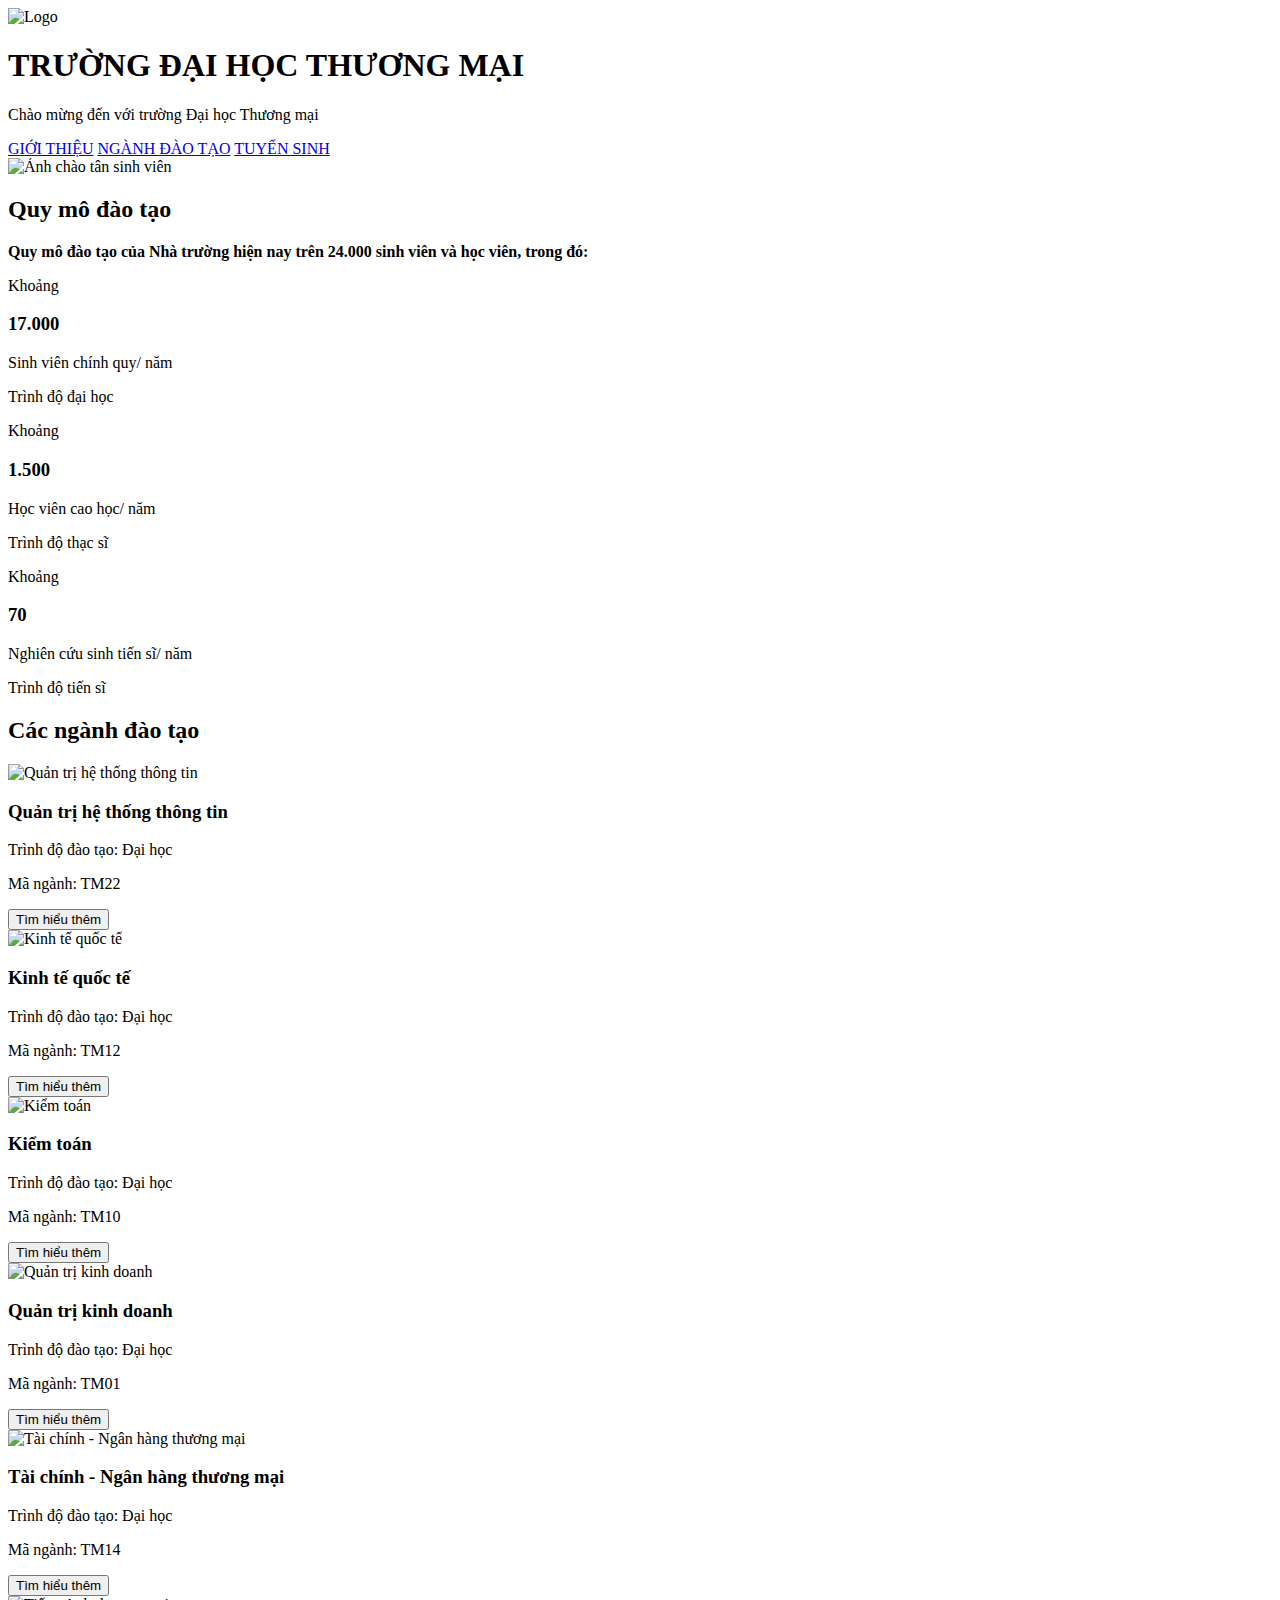
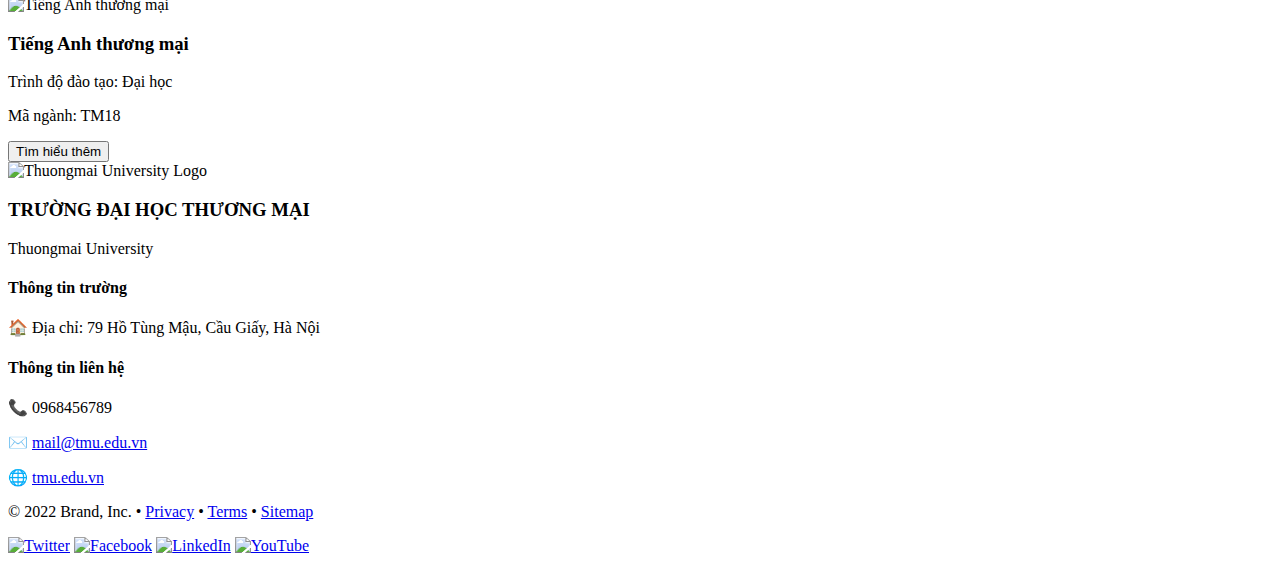
==== nganhdaotao.html @ 8acb5690 "Create nganhdaotao.html" ====
<!DOCTYPE html>
<html lang="vi">

<head>
    <meta charset="UTF-8">
    <meta name="viewport" content="width=device-width, initial-scale=1.0">
    <title>Trường Đại học Thương mại</title>
    <link rel="stylesheet" href="nganhdaotao.css">
</head>

<body>
    <header>
        <div class="header">
            <img src="https://tmu.edu.vn/template_dhtm/images/logo-sm.png" alt="Logo" class="logo">
            <div class="header-content">
                <h1>TRƯỜNG ĐẠI HỌC THƯƠNG MẠI</h1>
                <p>Chào mừng đến với trường Đại học Thương mại</p>
            </div>
        </div>
        <div class="navbar">
            <a href="index.html">GIỚI THIỆU</a>
            <a href="#" class="active">NGÀNH ĐÀO TẠO</a>
            <a href="thongtintuyensinh.html">TUYỂN SINH</a>
        </div>
    </header>
    <section class="hero">
        <img src="./image/anhdaotao.png" alt="Ảnh chào tân sinh viên" class="hero-image">
    </section>
    <!-- Section: Quy mô đào tạo -->
    <section class="training-scale">
        <h2>Quy mô đào tạo</h2>
        <p><b>Quy mô đào tạo của Nhà trường hiện nay trên 24.000 sinh viên và học viên, trong đó:</b></p>
        <div class="stats">
            <div class="stat-box">
                <p>Khoảng</p>
                <h3>17.000</h3>
                <p>Sinh viên chính quy/ năm</p>
                <div class="degree">Trình độ đại học</div>
            </div>
            <div class="stat-box">
                <p>Khoảng</p>
                <h3>1.500</h3>
                <p>Học viên cao học/ năm</p>
                <div class="degree">Trình độ thạc sĩ</div>
            </div>
            <div class="stat-box">
                <p>Khoảng</p>
                <h3>70</h3>
                <p>Nghiên cứu sinh tiến sĩ/ năm</p>
                <div class="degree">Trình độ tiến sĩ</div>
            </div>
        </div>
    </section>

    <!-- Section: Các ngành đào tạo -->
    <section class="programs">
        <h2>Các ngành đào tạo</h2>
        <div class="programs-grid">
            <div class="program-card">
                <img src="./image/nganhqthttt.png" alt="Quản trị hệ thống thông tin">
                <h3>Quản trị hệ thống thông tin</h3>
                <p>Trình độ đào tạo: Đại học</p>
                <p>Mã ngành: TM22</p>
                <button class="learn-more">Tìm hiểu thêm</button>
            </div>
            <div class="program-card">
                <img src="./image/nganhktequocte.png" alt="Kinh tế quốc tế">
                <h3>Kinh tế quốc tế</h3>
                <p>Trình độ đào tạo: Đại học</p>
                <p>Mã ngành: TM12</p>
                <button class="learn-more">Tìm hiểu thêm</button>
            </div>
            <div class="program-card">
                <img src="./image/nganhktoan-kt.png" alt="Kiểm toán">
                <h3>Kiểm toán</h3>
                <p>Trình độ đào tạo: Đại học</p>
                <p>Mã ngành: TM10</p>
                <button class="learn-more">Tìm hiểu thêm</button>
            </div>
            <div class="program-card">
                <img src="./image/nganhqtkd.png" alt="Quản trị kinh doanh">
                <h3>Quản trị kinh doanh</h3>
                <p>Trình độ đào tạo: Đại học</p>
                <p>Mã ngành: TM01</p>
                <button class="learn-more">Tìm hiểu thêm</button>
            </div>
            <div class="program-card">
                <img src="./image/ngangtc-nhtm.png" alt="Tài chính - Ngân hàng thương mại">
                <h3>Tài chính - Ngân hàng thương mại</h3>
                <p>Trình độ đào tạo: Đại học</p>
                <p>Mã ngành: TM14</p>
                <button class="learn-more">Tìm hiểu thêm</button>
            </div>
            <div class="program-card">
                <img src="./image/nganhtienganhthuongmai.png" alt="Tiếng Anh thương mại">
                <h3>Tiếng Anh thương mại</h3>
                <p>Trình độ đào tạo: Đại học</p>
                <p>Mã ngành: TM18</p>
                <button class="learn-more">Tìm hiểu thêm</button>
            </div>
        </div>
    </section>
    <!--Chân trang-->
    </section>
    <div class="footer">
        <div class="container">
            <div class="footer-logo">
                <img src="https://tmu.edu.vn/template_dhtm/images/logo-sm.png" alt="Thuongmai University Logo">
                <div>
                    <h3>TRƯỜNG ĐẠI HỌC THƯƠNG MẠI</h3>
                    <p>Thuongmai University</p>
                </div>
            </div>
            <div class="footer-section">
                <h4>Thông tin trường</h4>
                <p>🏠 Địa chỉ: 79 Hồ Tùng Mậu, Cầu Giấy, Hà Nội</p>
            </div>
            <div class="footer-section">
                <h4>Thông tin liên hệ</h4>
                <p>📞 0968456789</p>
                <p>✉️ <a href="mailto:mail@tmu.edu.vn">mail@tmu.edu.vn</a></p>
                <p>🌐 <a href="http://tmu.edu.vn">tmu.edu.vn</a></p>
            </div>
        </div>
        <div class="footer-bottom">
            <p>© 2022 Brand, Inc. • <a href="#">Privacy</a> • <a href="#">Terms</a> • <a href="#">Sitemap</a></p>
            <div class="footer-social-icons">
                <a href="#"><img src="https://img.icons8.com/ios-filled/50/000000/twitter.png" alt="Twitter"></a>
                <a href="#"><img src="https://img.icons8.com/ios-filled/50/000000/facebook.png" alt="Facebook"></a>
                <a href="#"><img src="https://img.icons8.com/ios-filled/50/000000/linkedin.png" alt="LinkedIn"></a>
                <a href="#"><img src="https://img.icons8.com/ios-filled/50/000000/youtube-play.png" alt="YouTube"></a>
            </div>
        </div>
    </div>
</body>

</html>
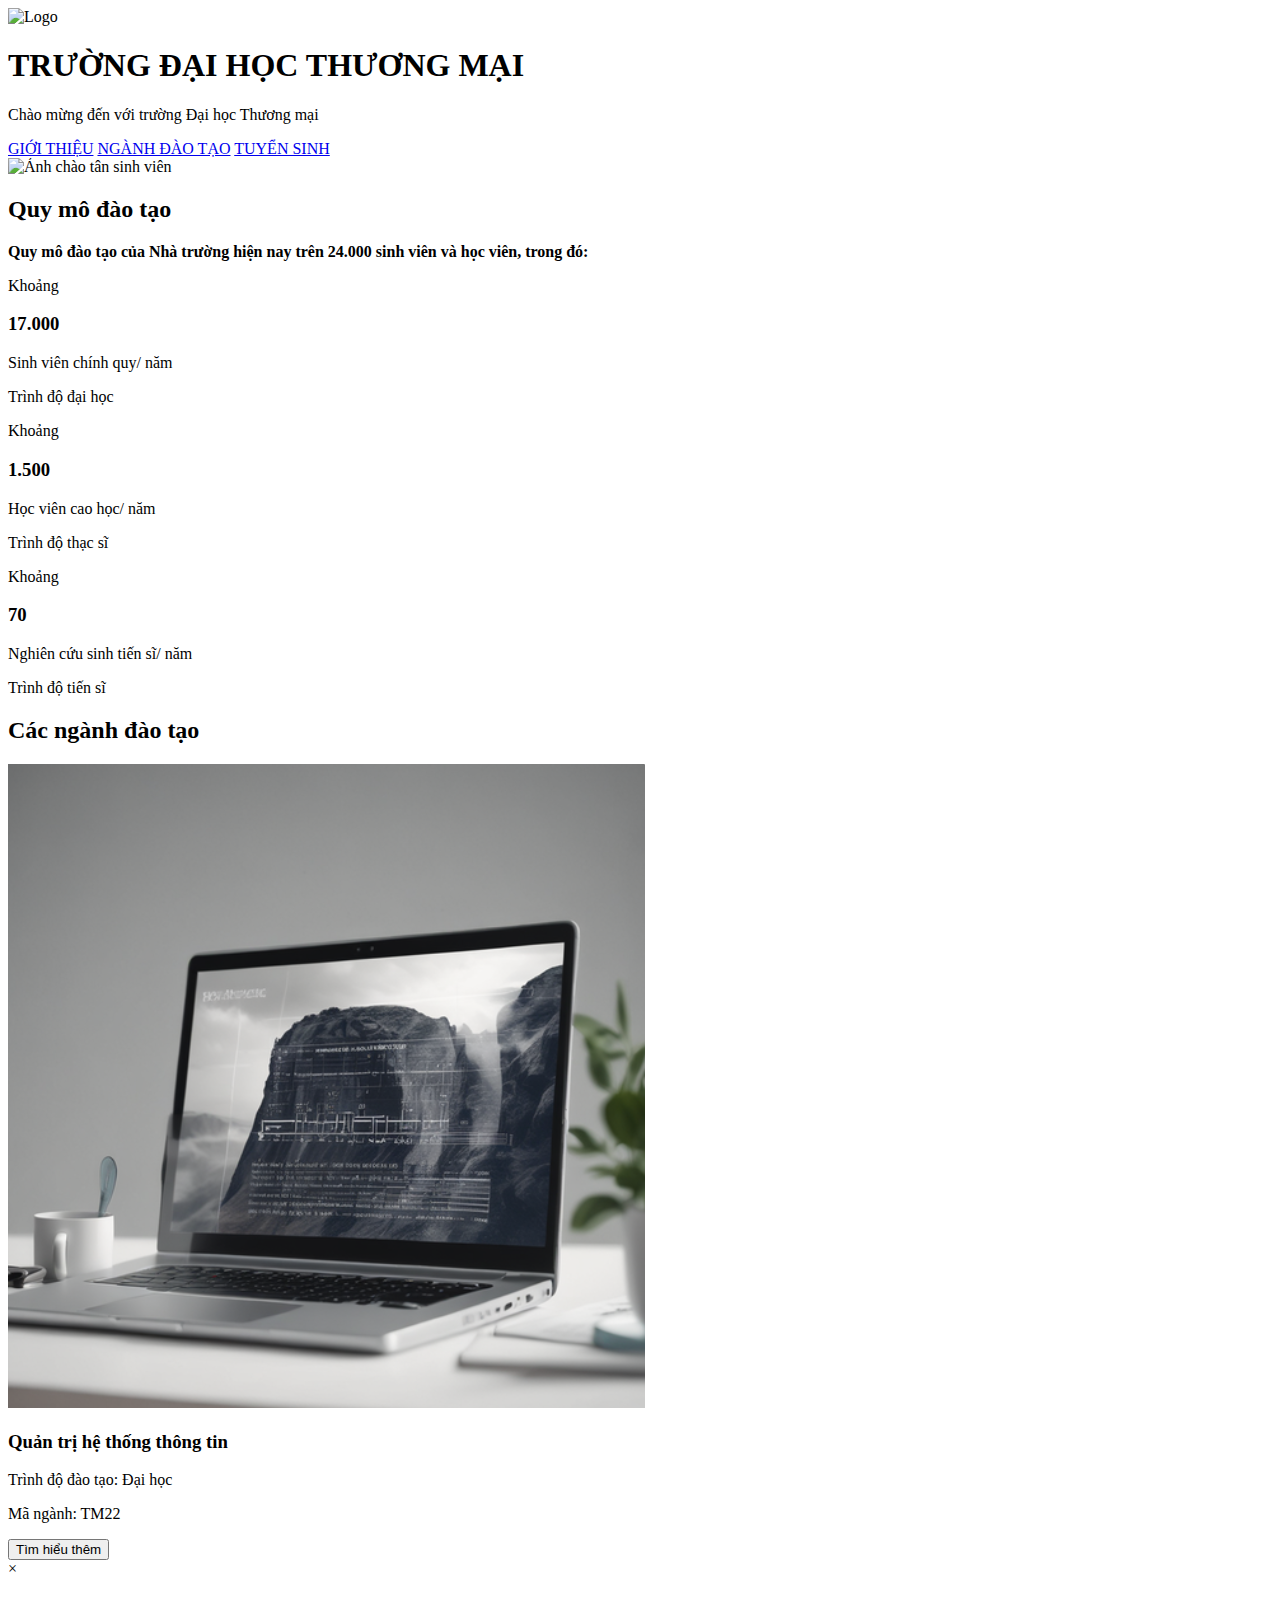
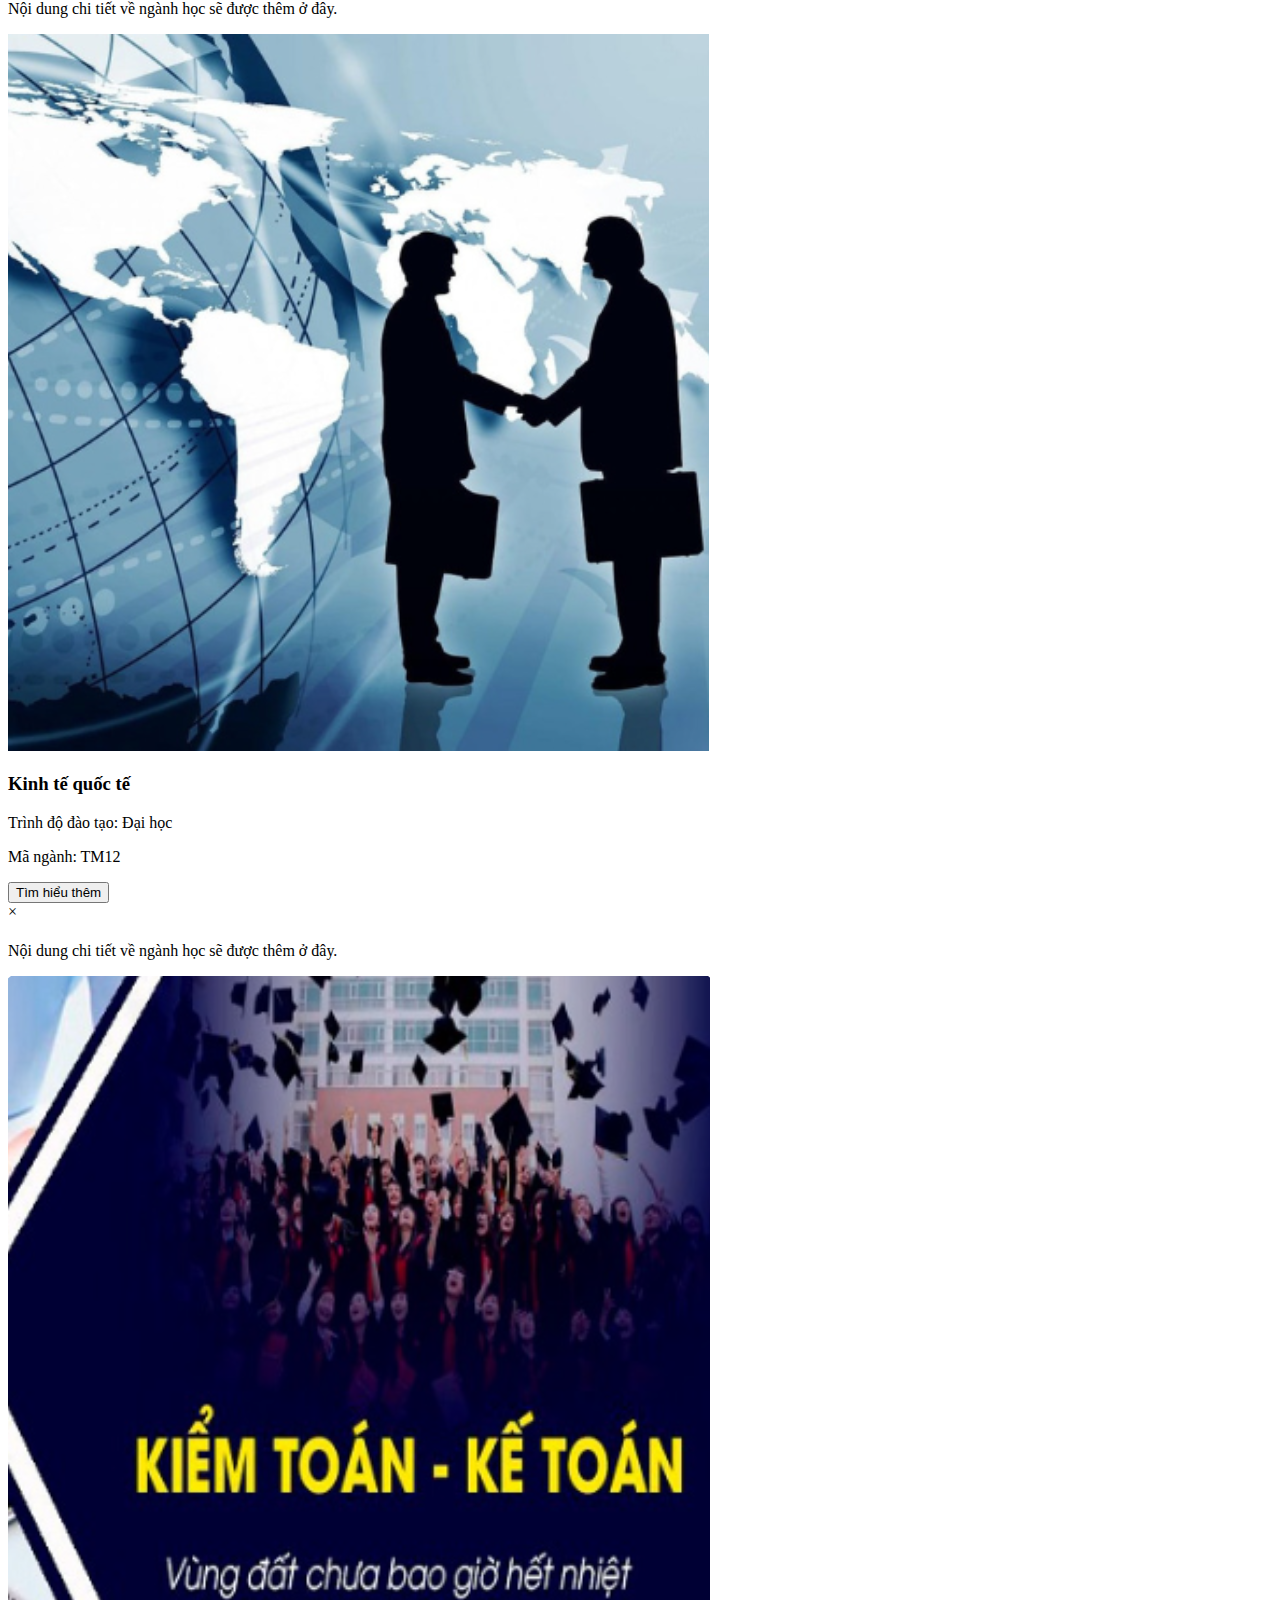
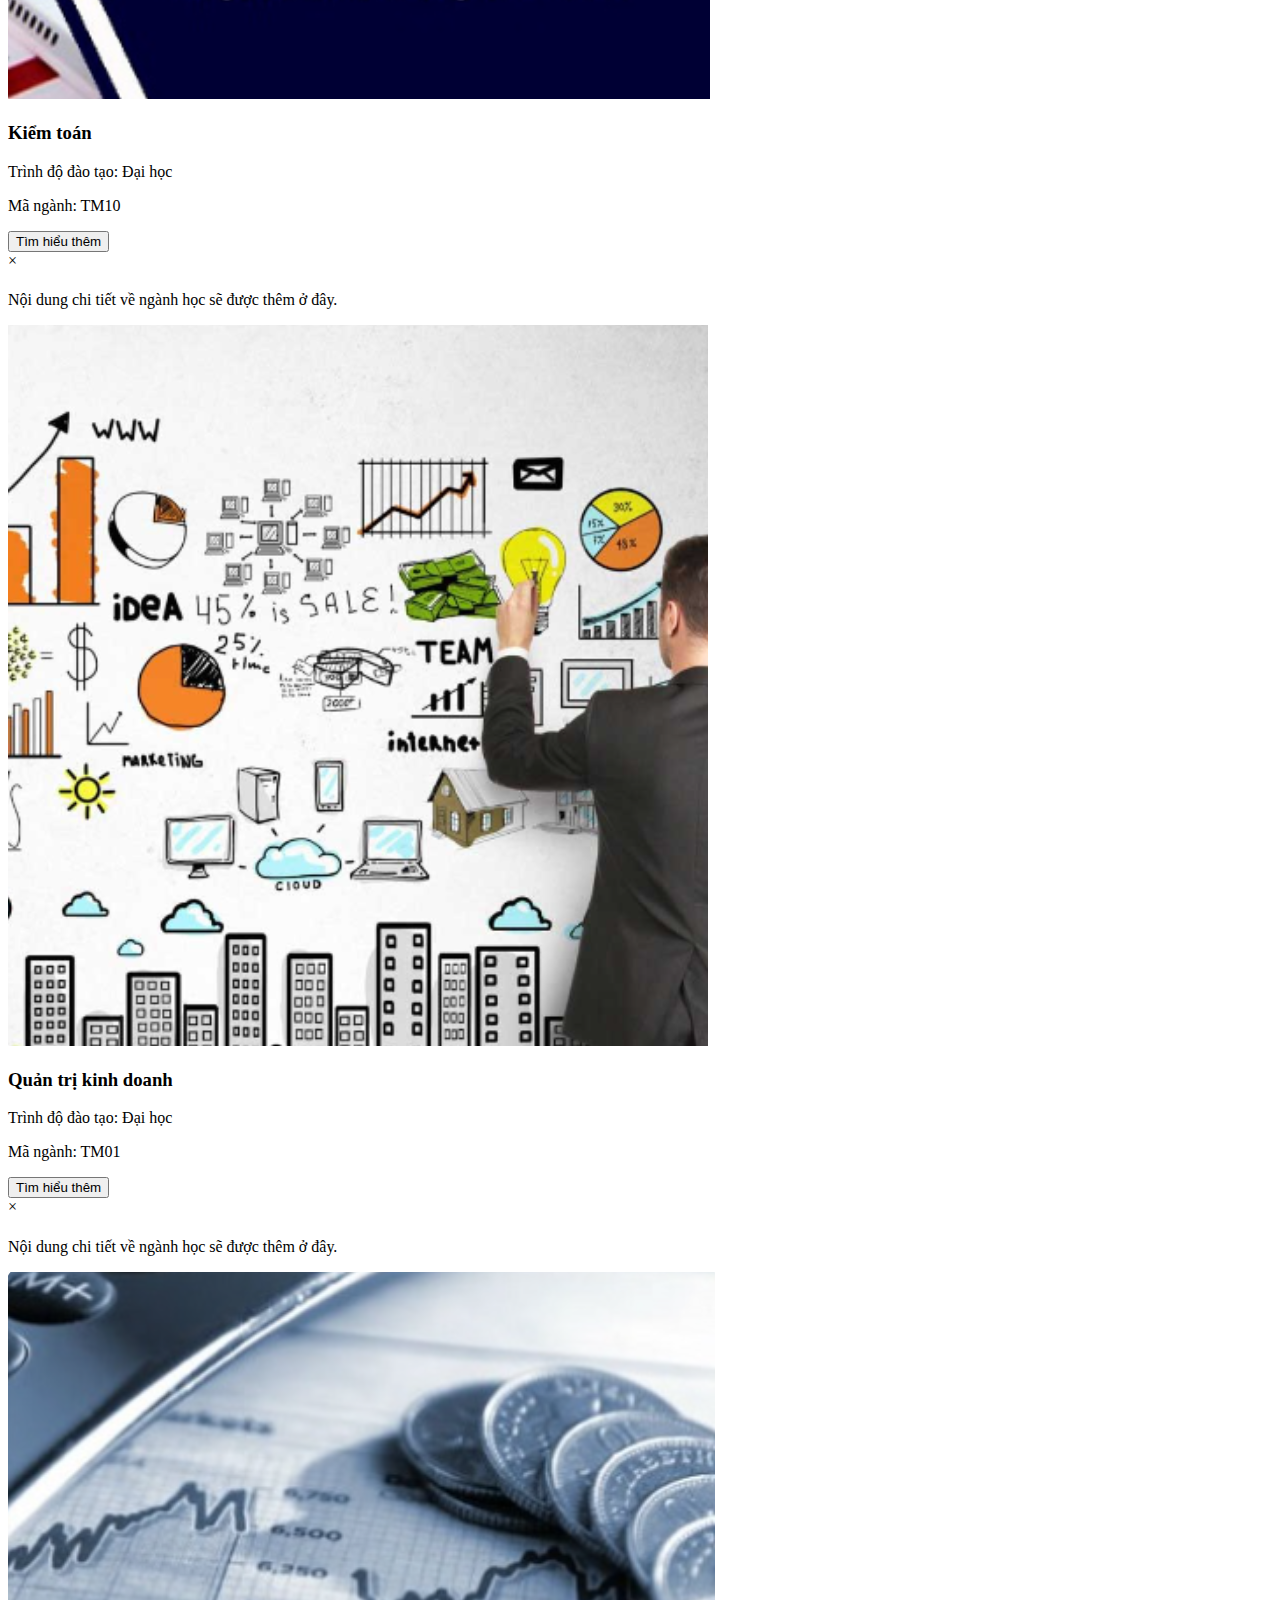
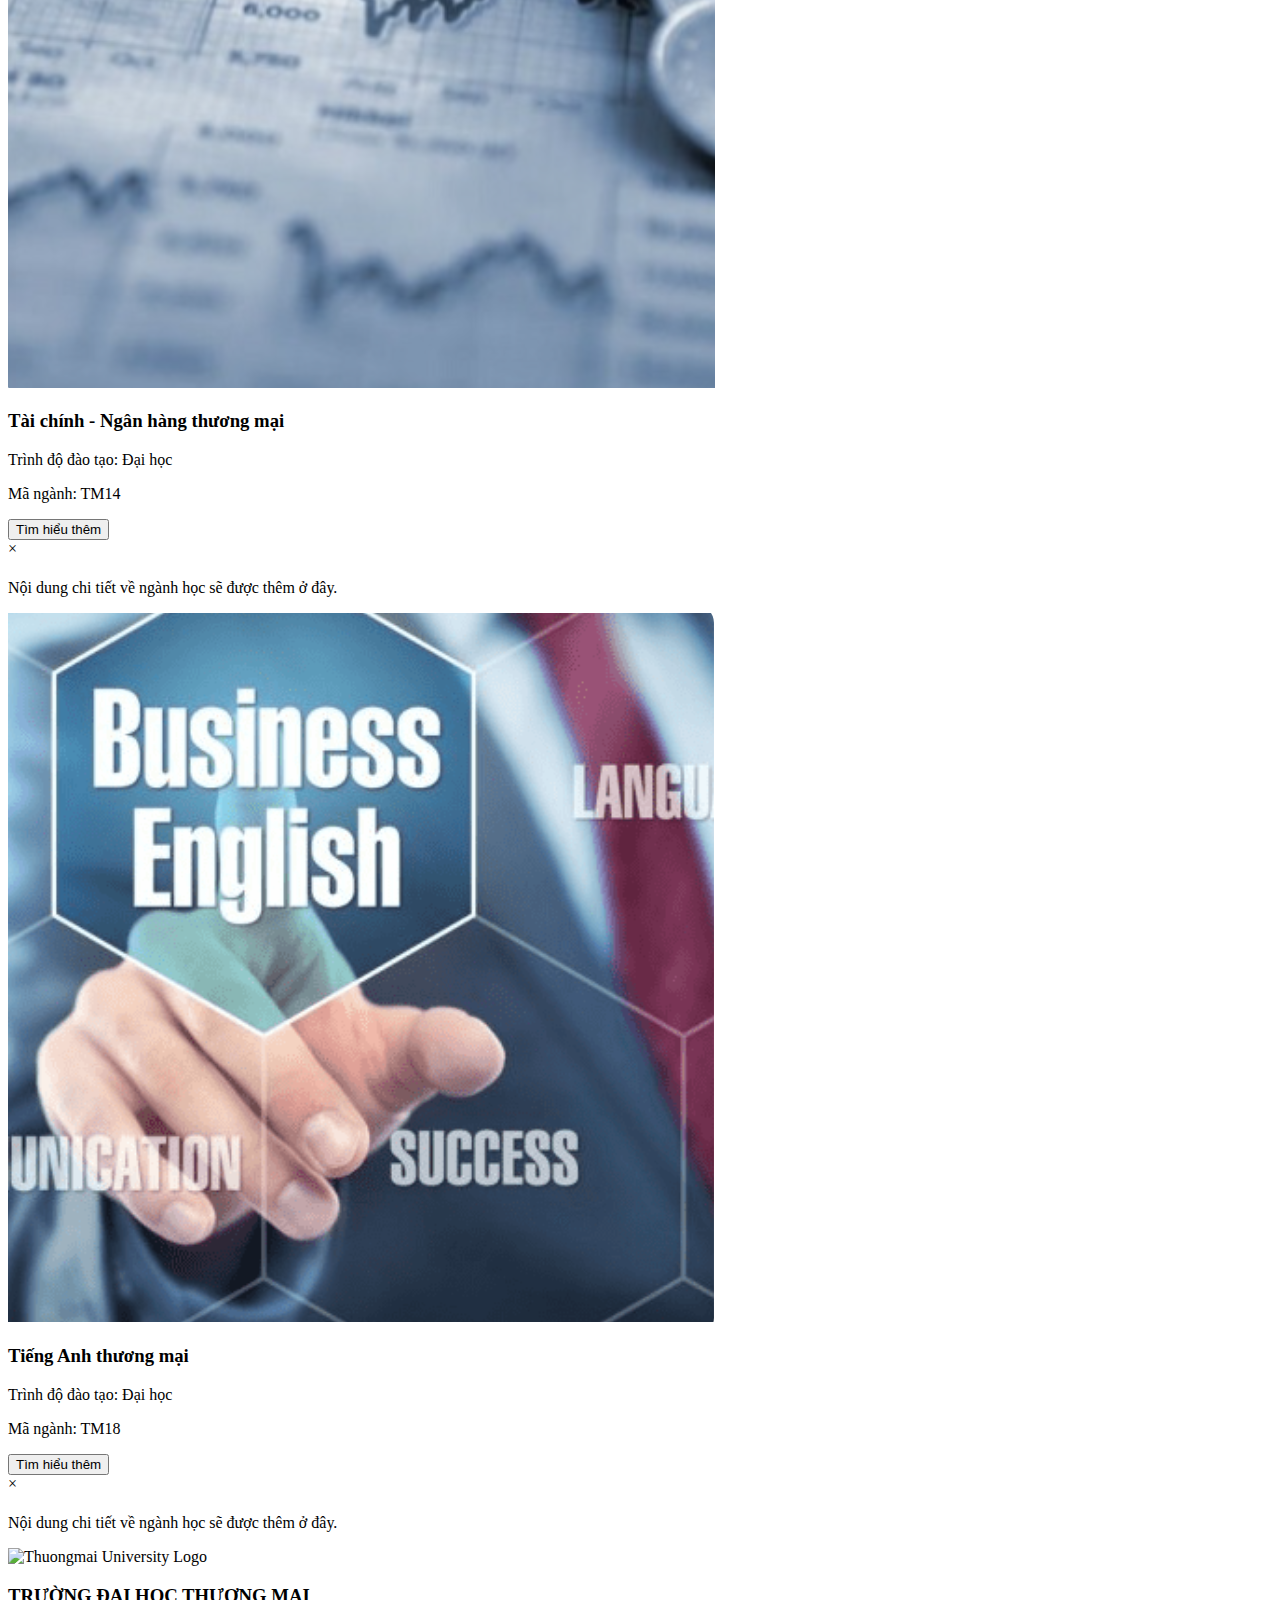
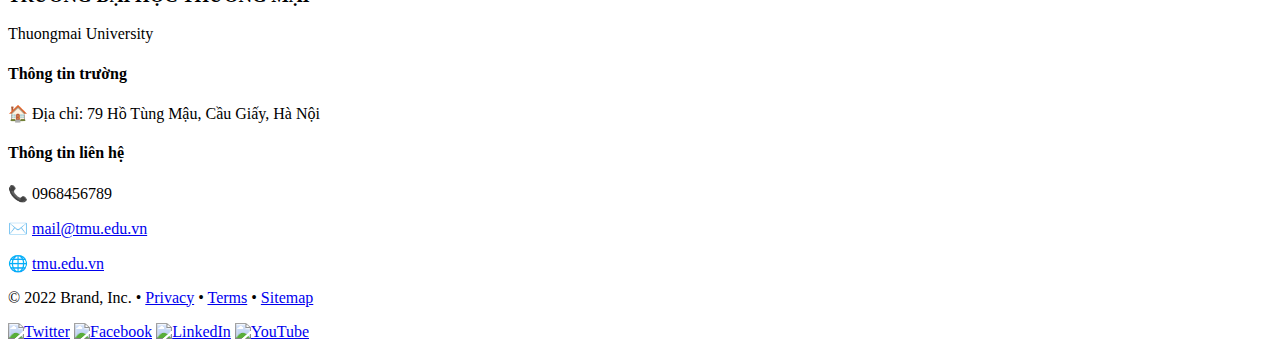
==== commit 8c894ded: "Update nganhdaotao.html" ====
--- a/nganhdaotao.html
+++ b/nganhdaotao.html
@@ -6,8 +6,6 @@
     <meta name="viewport" content="width=device-width, initial-scale=1.0">
     <title>Trường Đại học Thương mại</title>
     <link rel="stylesheet" href="nganhdaotao.css">
-</head>
-
 <body>
     <header>
         <div class="header">
@@ -24,7 +22,7 @@
         </div>
     </header>
     <section class="hero">
-        <img src="./image/anhdaotao.png" alt="Ảnh chào tân sinh viên" class="hero-image">
+        <img src="./images/anhdaotao.png" alt="Ảnh chào tân sinh viên" class="hero-image">
     </section>
     <!-- Section: Quy mô đào tạo -->
     <section class="training-scale">
@@ -52,54 +50,139 @@
         </div>
     </section>
 
-    <!-- Section: Các ngành đào tạo -->
     <section class="programs">
         <h2>Các ngành đào tạo</h2>
         <div class="programs-grid">
-            <div class="program-card">
-                <img src="./image/nganhqthttt.png" alt="Quản trị hệ thống thông tin">
+            <!-- Program Card 1 -->
+            <div class="program-card">
+                <img src="./images/nganhqthttt.png" alt="Quản trị hệ thống thông tin">
                 <h3>Quản trị hệ thống thông tin</h3>
                 <p>Trình độ đào tạo: Đại học</p>
                 <p>Mã ngành: TM22</p>
-                <button class="learn-more">Tìm hiểu thêm</button>
-            </div>
-            <div class="program-card">
-                <img src="./image/nganhktequocte.png" alt="Kinh tế quốc tế">
+                <button class="learn-more" onclick="showPopup(this)">Tìm hiểu thêm</button>
+
+                <!-- Popup -->
+                <div class="popup">
+                    <div class="popup-content">
+                        <span class="close" onclick="closePopup(this)">&times;</span>
+                        <h4 class="popup-title"></h4>
+                        <p>Nội dung chi tiết về ngành học sẽ được thêm ở đây.</p>
+                    </div>
+                </div>
+            </div>
+
+            <!-- Program Card 2 -->
+            <div class="program-card">
+                <img src="./images/nganhktequocte.png" alt="Kinh tế quốc tế">
                 <h3>Kinh tế quốc tế</h3>
                 <p>Trình độ đào tạo: Đại học</p>
                 <p>Mã ngành: TM12</p>
-                <button class="learn-more">Tìm hiểu thêm</button>
-            </div>
-            <div class="program-card">
-                <img src="./image/nganhktoan-kt.png" alt="Kiểm toán">
+                <button class="learn-more" onclick="showPopup(this)">Tìm hiểu thêm</button>
+
+                <!-- Popup -->
+                <div class="popup">
+                    <div class="popup-content">
+                        <span class="close" onclick="closePopup(this)">&times;</span>
+                        <h4 class="popup-title"></h4>
+                        <p>Nội dung chi tiết về ngành học sẽ được thêm ở đây.</p>
+                    </div>
+                </div>
+            </div>
+
+            <!-- Program Card 3 -->
+            <div class="program-card">
+                <img src="./images/nganhktoan-kt.png" alt="Kiểm toán">
                 <h3>Kiểm toán</h3>
                 <p>Trình độ đào tạo: Đại học</p>
                 <p>Mã ngành: TM10</p>
-                <button class="learn-more">Tìm hiểu thêm</button>
-            </div>
-            <div class="program-card">
-                <img src="./image/nganhqtkd.png" alt="Quản trị kinh doanh">
+                <button class="learn-more" onclick="showPopup(this)">Tìm hiểu thêm</button>
+
+                <!-- Popup -->
+                <div class="popup">
+                    <div class="popup-content">
+                        <span class="close" onclick="closePopup(this)">&times;</span>
+                        <h4 class="popup-title"></h4>
+                        <p>Nội dung chi tiết về ngành học sẽ được thêm ở đây.</p>
+                    </div>
+                </div>
+            </div>
+
+            <!-- Program Card 4 -->
+            <div class="program-card">
+                <img src="./images/nganhqtkd.png" alt="Quản trị kinh doanh">
                 <h3>Quản trị kinh doanh</h3>
                 <p>Trình độ đào tạo: Đại học</p>
                 <p>Mã ngành: TM01</p>
-                <button class="learn-more">Tìm hiểu thêm</button>
-            </div>
-            <div class="program-card">
-                <img src="./image/ngangtc-nhtm.png" alt="Tài chính - Ngân hàng thương mại">
+                <button class="learn-more" onclick="showPopup(this)">Tìm hiểu thêm</button>
+
+                <!-- Popup -->
+                <div class="popup">
+                    <div class="popup-content">
+                        <span class="close" onclick="closePopup(this)">&times;</span>
+                        <h4 class="popup-title"></h4>
+                        <p>Nội dung chi tiết về ngành học sẽ được thêm ở đây.</p>
+                    </div>
+                </div>
+            </div>
+
+            <!-- Program Card 5 -->
+            <div class="program-card">
+                <img src="./images/ngangtc-nhtm.png" alt="Tài chính - Ngân hàng thương mại">
                 <h3>Tài chính - Ngân hàng thương mại</h3>
                 <p>Trình độ đào tạo: Đại học</p>
                 <p>Mã ngành: TM14</p>
-                <button class="learn-more">Tìm hiểu thêm</button>
-            </div>
-            <div class="program-card">
-                <img src="./image/nganhtienganhthuongmai.png" alt="Tiếng Anh thương mại">
+                <button class="learn-more" onclick="showPopup(this)">Tìm hiểu thêm</button>
+
+                <!-- Popup -->
+                <div class="popup">
+                    <div class="popup-content">
+                        <span class="close" onclick="closePopup(this)">&times;</span>
+                        <h4 class="popup-title"></h4>
+                        <p>Nội dung chi tiết về ngành học sẽ được thêm ở đây.</p>
+                    </div>
+                </div>
+            </div>
+
+            <!-- Program Card 6 -->
+            <div class="program-card">
+                <img src="./images/nganhtienganhthuongmai.png" alt="Tiếng Anh thương mại">
                 <h3>Tiếng Anh thương mại</h3>
                 <p>Trình độ đào tạo: Đại học</p>
                 <p>Mã ngành: TM18</p>
-                <button class="learn-more">Tìm hiểu thêm</button>
-            </div>
-        </div>
-    </section>
+                <button class="learn-more" onclick="showPopup(this)">Tìm hiểu thêm</button>
+
+                <!-- Popup -->
+                <div class="popup">
+                    <div class="popup-content">
+                        <span class="close" onclick="closePopup(this)">&times;</span>
+                        <h4 class="popup-title"></h4>
+                        <p>Nội dung chi tiết về ngành học sẽ được thêm ở đây.</p>
+                    </div>
+                </div>
+            </div>
+        </div>
+    </section>
+
+    <!-- JavaScript -->
+    <script>
+        // Hiển thị Popup khi nhấn nút
+        function showPopup(button) {
+            const programCard = button.closest('.program-card'); // Lấy thẻ cha program-card
+            const title = programCard.querySelector('h3').innerText; // Lấy tiêu đề ngành học từ h3
+            const popup = programCard.querySelector('.popup'); // Lấy popup trong thẻ cha program-card
+
+            // Cập nhật tiêu đề cho popup và hiển thị popup
+            popup.querySelector('.popup-title').innerText = title.toUpperCase(); // Viết hoa tiêu đề
+            popup.style.display = 'flex'; // Hiển thị popup
+        }
+
+        // Đóng Popup khi nhấn nút đóng
+        function closePopup(closeButton) {
+            const popup = closeButton.closest('.popup'); // Lấy popup chứa nút đóng
+            popup.style.display = 'none'; // Ẩn popup
+        }
+    </script>
+</body>   
     <!--Chân trang-->
     </section>
     <div class="footer">
@@ -132,6 +215,5 @@
             </div>
         </div>
     </div>
-</body>
 
 </html>
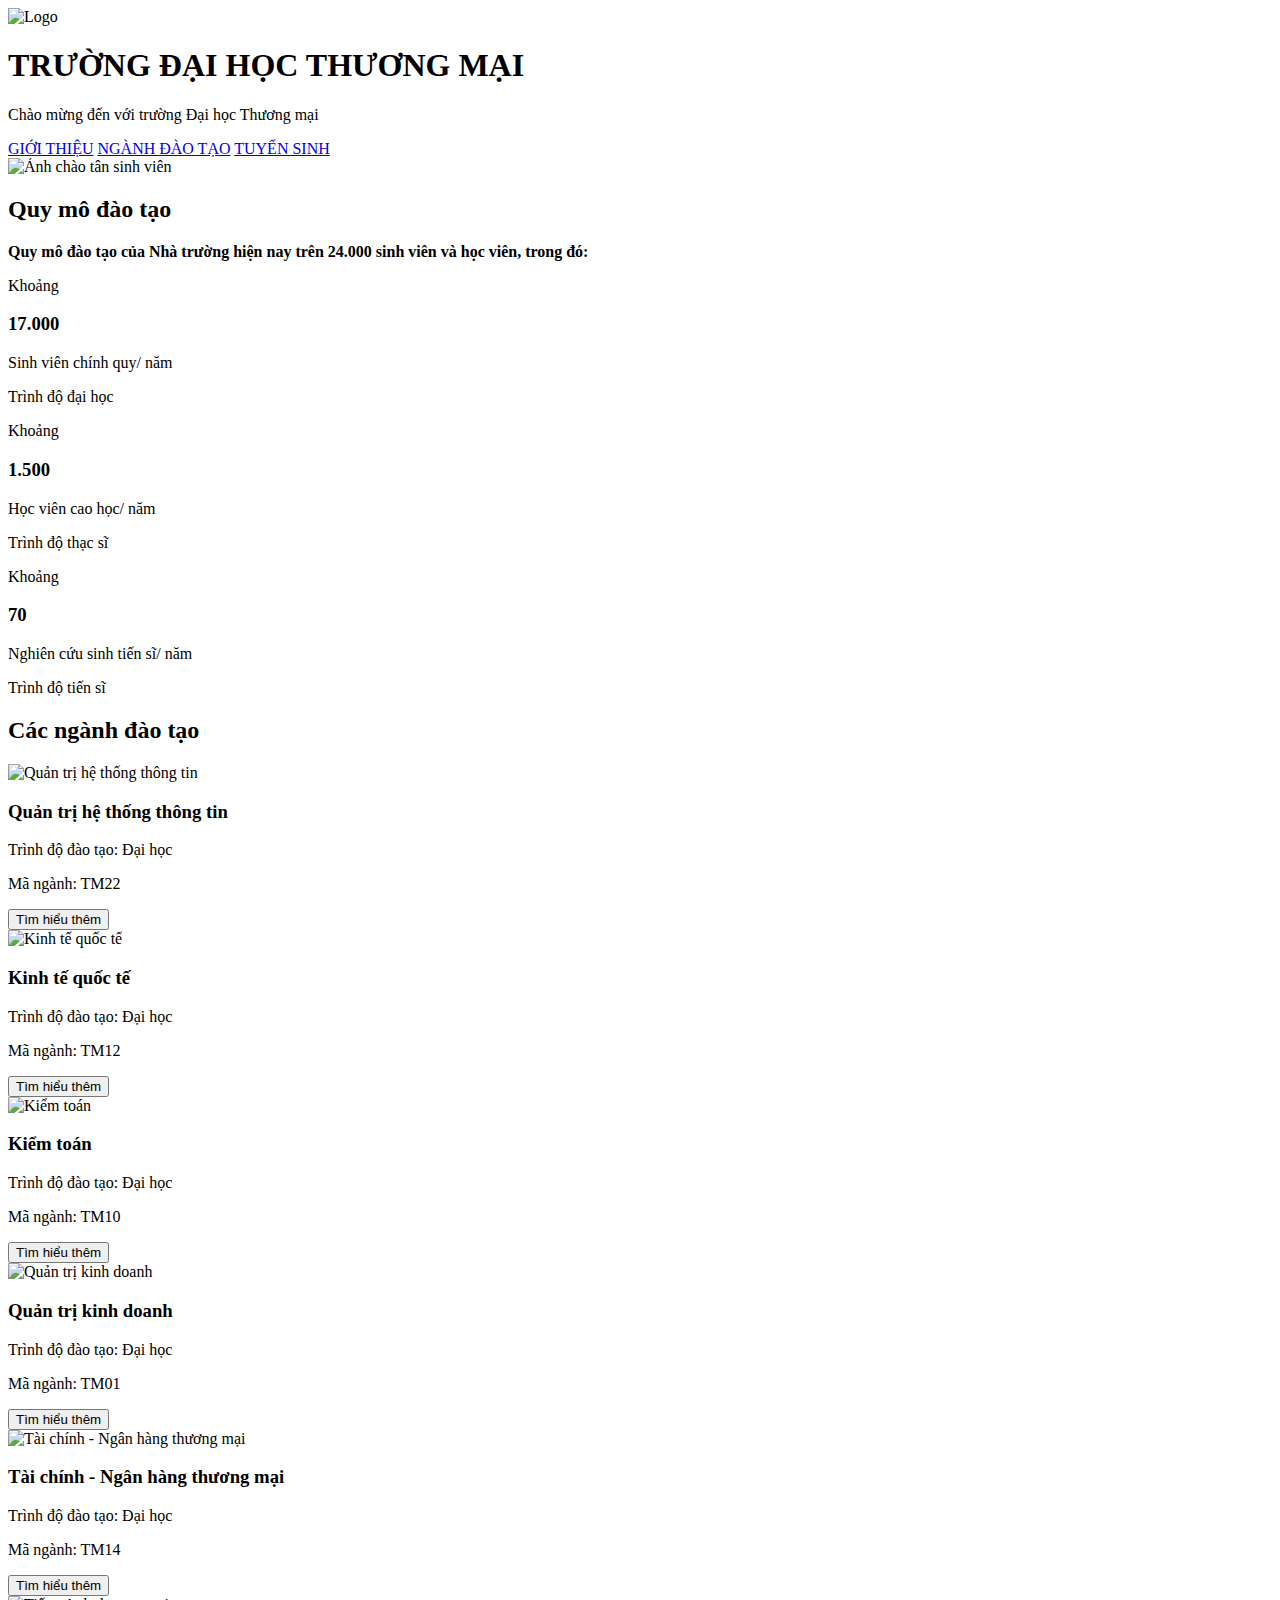
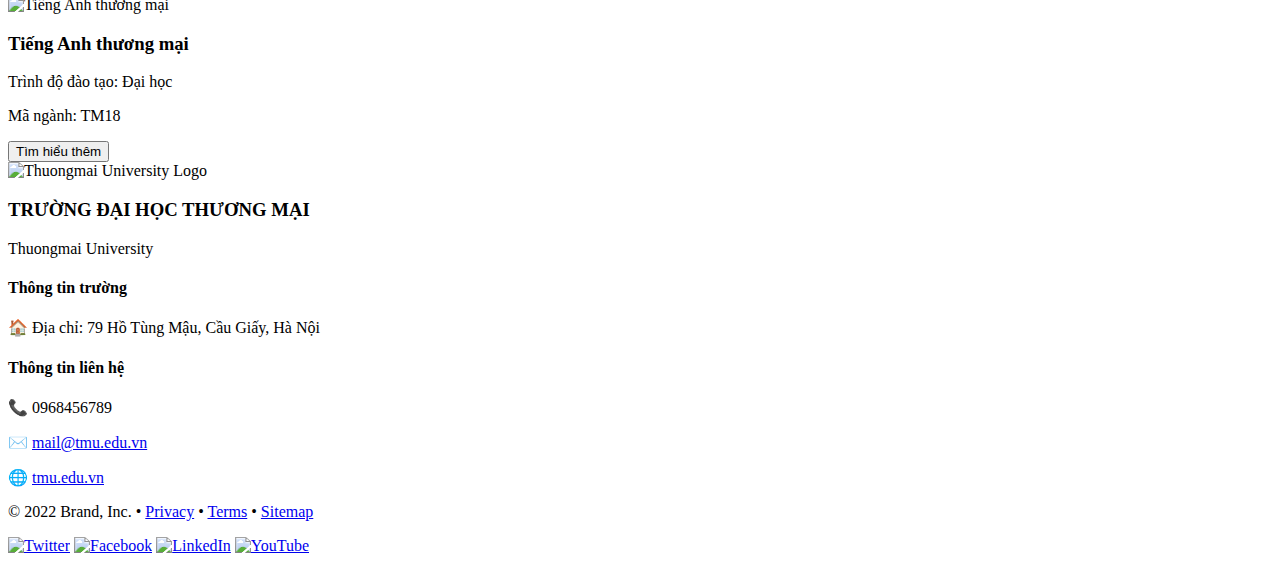
==== commit 174a038f: "Update nganhdaotao.html" ====
--- a/nganhdaotao.html
+++ b/nganhdaotao.html
@@ -6,6 +6,8 @@
     <meta name="viewport" content="width=device-width, initial-scale=1.0">
     <title>Trường Đại học Thương mại</title>
     <link rel="stylesheet" href="nganhdaotao.css">
+</head>
+
 <body>
     <header>
         <div class="header">
@@ -22,7 +24,7 @@
         </div>
     </header>
     <section class="hero">
-        <img src="./images/anhdaotao.png" alt="Ảnh chào tân sinh viên" class="hero-image">
+        <img src="./image/anhdaotao.png" alt="Ảnh chào tân sinh viên" class="hero-image">
     </section>
     <!-- Section: Quy mô đào tạo -->
     <section class="training-scale">
@@ -50,139 +52,54 @@
         </div>
     </section>
 
+    <!-- Section: Các ngành đào tạo -->
     <section class="programs">
         <h2>Các ngành đào tạo</h2>
         <div class="programs-grid">
-            <!-- Program Card 1 -->
             <div class="program-card">
-                <img src="./images/nganhqthttt.png" alt="Quản trị hệ thống thông tin">
+                <img src="./image/nganhqthttt.png" alt="Quản trị hệ thống thông tin">
                 <h3>Quản trị hệ thống thông tin</h3>
                 <p>Trình độ đào tạo: Đại học</p>
                 <p>Mã ngành: TM22</p>
-                <button class="learn-more" onclick="showPopup(this)">Tìm hiểu thêm</button>
-
-                <!-- Popup -->
-                <div class="popup">
-                    <div class="popup-content">
-                        <span class="close" onclick="closePopup(this)">&times;</span>
-                        <h4 class="popup-title"></h4>
-                        <p>Nội dung chi tiết về ngành học sẽ được thêm ở đây.</p>
-                    </div>
-                </div>
+                <button class="learn-more">Tìm hiểu thêm</button>
             </div>
-
-            <!-- Program Card 2 -->
             <div class="program-card">
-                <img src="./images/nganhktequocte.png" alt="Kinh tế quốc tế">
+                <img src="./image/nganhktequocte.png" alt="Kinh tế quốc tế">
                 <h3>Kinh tế quốc tế</h3>
                 <p>Trình độ đào tạo: Đại học</p>
                 <p>Mã ngành: TM12</p>
-                <button class="learn-more" onclick="showPopup(this)">Tìm hiểu thêm</button>
-
-                <!-- Popup -->
-                <div class="popup">
-                    <div class="popup-content">
-                        <span class="close" onclick="closePopup(this)">&times;</span>
-                        <h4 class="popup-title"></h4>
-                        <p>Nội dung chi tiết về ngành học sẽ được thêm ở đây.</p>
-                    </div>
-                </div>
+                <button class="learn-more">Tìm hiểu thêm</button>
             </div>
-
-            <!-- Program Card 3 -->
             <div class="program-card">
-                <img src="./images/nganhktoan-kt.png" alt="Kiểm toán">
+                <img src="./image/nganhktoan-kt.png" alt="Kiểm toán">
                 <h3>Kiểm toán</h3>
                 <p>Trình độ đào tạo: Đại học</p>
                 <p>Mã ngành: TM10</p>
-                <button class="learn-more" onclick="showPopup(this)">Tìm hiểu thêm</button>
-
-                <!-- Popup -->
-                <div class="popup">
-                    <div class="popup-content">
-                        <span class="close" onclick="closePopup(this)">&times;</span>
-                        <h4 class="popup-title"></h4>
-                        <p>Nội dung chi tiết về ngành học sẽ được thêm ở đây.</p>
-                    </div>
-                </div>
+                <button class="learn-more">Tìm hiểu thêm</button>
             </div>
-
-            <!-- Program Card 4 -->
             <div class="program-card">
-                <img src="./images/nganhqtkd.png" alt="Quản trị kinh doanh">
+                <img src="./image/nganhqtkd.png" alt="Quản trị kinh doanh">
                 <h3>Quản trị kinh doanh</h3>
                 <p>Trình độ đào tạo: Đại học</p>
                 <p>Mã ngành: TM01</p>
-                <button class="learn-more" onclick="showPopup(this)">Tìm hiểu thêm</button>
-
-                <!-- Popup -->
-                <div class="popup">
-                    <div class="popup-content">
-                        <span class="close" onclick="closePopup(this)">&times;</span>
-                        <h4 class="popup-title"></h4>
-                        <p>Nội dung chi tiết về ngành học sẽ được thêm ở đây.</p>
-                    </div>
-                </div>
+                <button class="learn-more">Tìm hiểu thêm</button>
             </div>
-
-            <!-- Program Card 5 -->
             <div class="program-card">
-                <img src="./images/ngangtc-nhtm.png" alt="Tài chính - Ngân hàng thương mại">
+                <img src="./image/ngangtc-nhtm.png" alt="Tài chính - Ngân hàng thương mại">
                 <h3>Tài chính - Ngân hàng thương mại</h3>
                 <p>Trình độ đào tạo: Đại học</p>
                 <p>Mã ngành: TM14</p>
-                <button class="learn-more" onclick="showPopup(this)">Tìm hiểu thêm</button>
-
-                <!-- Popup -->
-                <div class="popup">
-                    <div class="popup-content">
-                        <span class="close" onclick="closePopup(this)">&times;</span>
-                        <h4 class="popup-title"></h4>
-                        <p>Nội dung chi tiết về ngành học sẽ được thêm ở đây.</p>
-                    </div>
-                </div>
+                <button class="learn-more">Tìm hiểu thêm</button>
             </div>
-
-            <!-- Program Card 6 -->
             <div class="program-card">
-                <img src="./images/nganhtienganhthuongmai.png" alt="Tiếng Anh thương mại">
+                <img src="./image/nganhtienganhthuongmai.png" alt="Tiếng Anh thương mại">
                 <h3>Tiếng Anh thương mại</h3>
                 <p>Trình độ đào tạo: Đại học</p>
                 <p>Mã ngành: TM18</p>
-                <button class="learn-more" onclick="showPopup(this)">Tìm hiểu thêm</button>
-
-                <!-- Popup -->
-                <div class="popup">
-                    <div class="popup-content">
-                        <span class="close" onclick="closePopup(this)">&times;</span>
-                        <h4 class="popup-title"></h4>
-                        <p>Nội dung chi tiết về ngành học sẽ được thêm ở đây.</p>
-                    </div>
-                </div>
+                <button class="learn-more">Tìm hiểu thêm</button>
             </div>
         </div>
     </section>
-
-    <!-- JavaScript -->
-    <script>
-        // Hiển thị Popup khi nhấn nút
-        function showPopup(button) {
-            const programCard = button.closest('.program-card'); // Lấy thẻ cha program-card
-            const title = programCard.querySelector('h3').innerText; // Lấy tiêu đề ngành học từ h3
-            const popup = programCard.querySelector('.popup'); // Lấy popup trong thẻ cha program-card
-
-            // Cập nhật tiêu đề cho popup và hiển thị popup
-            popup.querySelector('.popup-title').innerText = title.toUpperCase(); // Viết hoa tiêu đề
-            popup.style.display = 'flex'; // Hiển thị popup
-        }
-
-        // Đóng Popup khi nhấn nút đóng
-        function closePopup(closeButton) {
-            const popup = closeButton.closest('.popup'); // Lấy popup chứa nút đóng
-            popup.style.display = 'none'; // Ẩn popup
-        }
-    </script>
-</body>   
     <!--Chân trang-->
     </section>
     <div class="footer">
@@ -215,5 +132,6 @@
             </div>
         </div>
     </div>
+</body>
 
 </html>
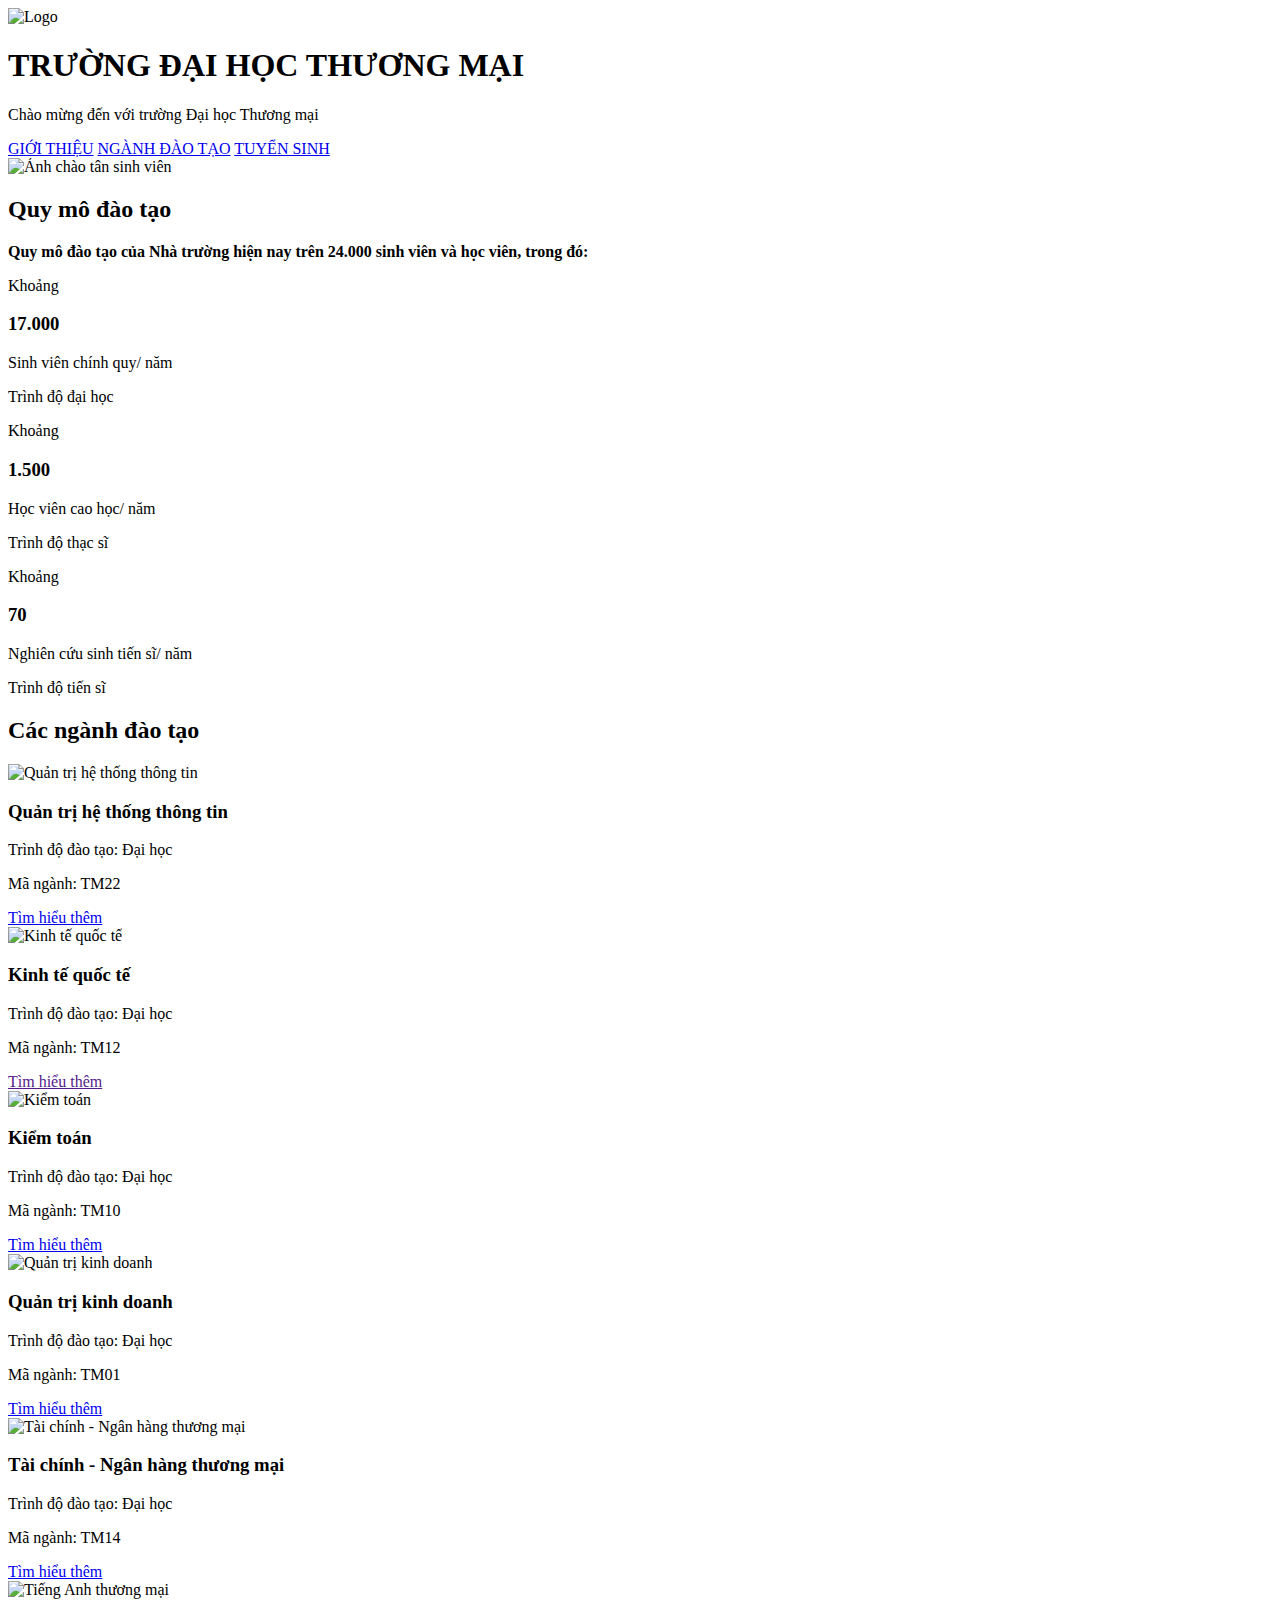
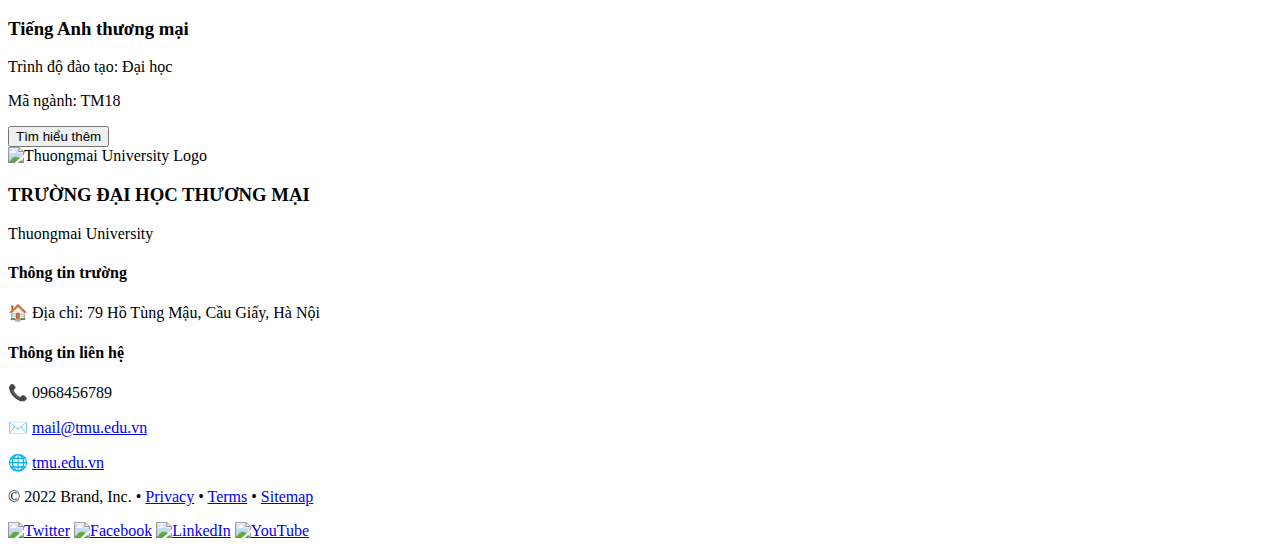
==== commit 36600c80: "Update nganhdaotao.html" ====
--- a/nganhdaotao.html
+++ b/nganhdaotao.html
@@ -61,35 +61,35 @@
                 <h3>Quản trị hệ thống thông tin</h3>
                 <p>Trình độ đào tạo: Đại học</p>
                 <p>Mã ngành: TM22</p>
-                <button class="learn-more">Tìm hiểu thêm</button>
+                <a href="nganhquantrihttt.html" class="learn-more ">Tìm hiểu thêm</a>
             </div>
             <div class="program-card">
                 <img src="./image/nganhktequocte.png" alt="Kinh tế quốc tế">
                 <h3>Kinh tế quốc tế</h3>
                 <p>Trình độ đào tạo: Đại học</p>
                 <p>Mã ngành: TM12</p>
-                <button class="learn-more">Tìm hiểu thêm</button>
+                <a href="" class="learn-more ">Tìm hiểu thêm</a>
             </div>
             <div class="program-card">
                 <img src="./image/nganhktoan-kt.png" alt="Kiểm toán">
                 <h3>Kiểm toán</h3>
                 <p>Trình độ đào tạo: Đại học</p>
                 <p>Mã ngành: TM10</p>
-                <button class="learn-more">Tìm hiểu thêm</button>
+                <a href="tuyensinhquocte.html" class="learn-more ">Tìm hiểu thêm</a>
             </div>
             <div class="program-card">
                 <img src="./image/nganhqtkd.png" alt="Quản trị kinh doanh">
                 <h3>Quản trị kinh doanh</h3>
                 <p>Trình độ đào tạo: Đại học</p>
                 <p>Mã ngành: TM01</p>
-                <button class="learn-more">Tìm hiểu thêm</button>
+                <a href="nganhquantrikinhdoanh.html" class="learn-more ">Tìm hiểu thêm</a>
             </div>
             <div class="program-card">
                 <img src="./image/ngangtc-nhtm.png" alt="Tài chính - Ngân hàng thương mại">
                 <h3>Tài chính - Ngân hàng thương mại</h3>
                 <p>Trình độ đào tạo: Đại học</p>
                 <p>Mã ngành: TM14</p>
-                <button class="learn-more">Tìm hiểu thêm</button>
+                <a href="nganhtaichinhnganhangtm.html" class="learn-more ">Tìm hiểu thêm</a>
             </div>
             <div class="program-card">
                 <img src="./image/nganhtienganhthuongmai.png" alt="Tiếng Anh thương mại">
